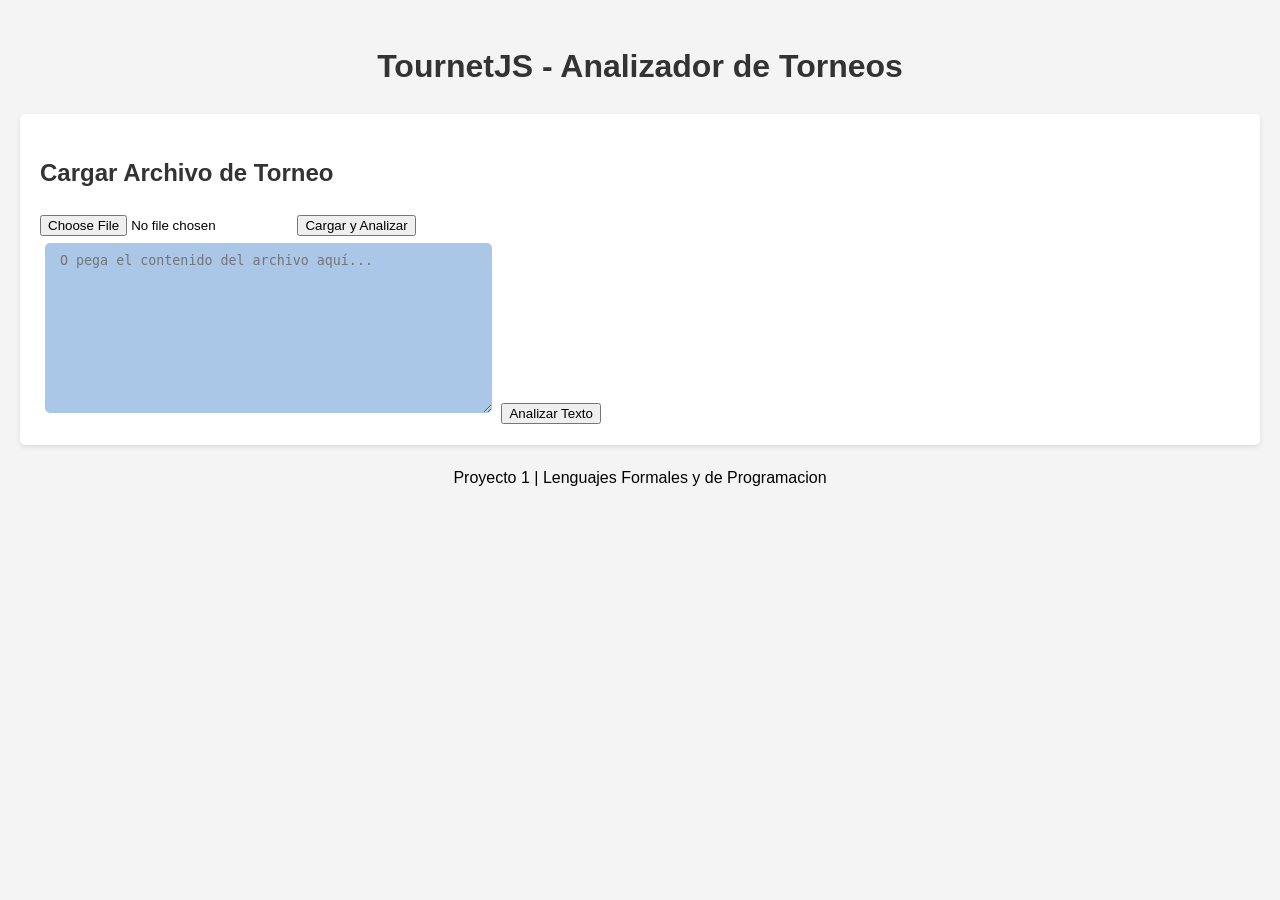
==== Proyecto 1/index.html @ e878b41d "Conexión de la UI con el analizador" ====
<!DOCTYPE html>
<html lang="es">
<head>
    <meta charset="UTF-8">
    <meta name="viewport" content="width=device-width, initial-scale=1.0">
    <title>TourneyJS - Analizador de Torneos</title>
    <link rel="stylesheet" href="styles.css">
</head>
<body>
    <header>
        <h1>TournetJS - Analizador de Torneos</h1>
    </header>

    <main>
        <section id="input-section">
            <h2>Cargar Archivo de Torneo</h2>
            <input type="file" id="fileInput" accept=".txt">
            <button onclick="cargarArchivo()">Cargar y Analizar</button>
            <br>
            <textarea id="codeInput" placeholder="O pega el contenido del archivo aquí..." rows="10" cols="50"></textarea>
            <button onclick="analizarTexto()">Analizar Texto</button>
        </section>

        <section id="results-section" style="display: none;">
            <h2>Resultados de Analisis</h2>
            <div id="tokens-container">
                <h3>Tokens Reconocidos</h3>
                <table id="tokens-table">
                    <thead>
                        <tr>
                            <th>No.</th>
                            <th>Lexema</th>
                            <th>Tipo</th>
                            <th>Linea</th>
                            <th>Columna</th>
                        </tr>
                    </thead>
                    <tbody>
                        <!--Tokens-->
                    </tbody>
                </table>
            </div>

            <div id="errors-container">
                <h3>Errores Lexicos</h3>
                <table id="errors-table">
                    <thead>
                        <tr>
                            <th>No.</th>
                            <th>Lexema</th>
                            <th>Tipo de Error</th>
                            <th>Descripcion</th>
                            <th>Linea</th>
                            <th>Columna</th>
                        </tr>
                    </thead>
                    <tbody>
                        <!--Errores-->
                    </tbody>
                </table>
            </div>
        </section>
    </main>

    <footer>
        <p>Proyecto 1 | Lenguajes Formales y de Programacion</p>
    </footer>

    <script src="styles.css"></script>
</body>
</html>
---- Proyecto 1/styles.css ----
body {
    font-family: Arial, sans-serif;
    margin: 0;
    padding: 20px;
    background-color: #f4f4f4;
    line-height: 1.6;
}

header, footer {
    text-align: center;
    margin-bottom: 20px;
}

h1, h2, h3 {
    color: #333;
}

#input-section, #results-section {
    background: white;
    padding: 20px;
    margin-bottom: 20px;
    border-radius: 5px;
    box-shadow: 0 2px 5px rgba(0,0,0,0.1);
}

textarea {
    background-color: #7aa8daa2;
    color: black;
    border: none;
    padding: 10px 15px;
    margin: 5px;
    border-radius: 5px;
    cursor: pointer;
}

button:hover {
    background-color: #29282a54;
}

table {
    width: 100%;
    border-collapse: collapse;
    margin-top: 15px;
}

th, td {
    border: 1px solid #ddd;
    padding: 8px;
    text-align: left;
}

th{
    background-color: #f2f2f2;
}

#errors-container {
    margin-top: 30px;
}
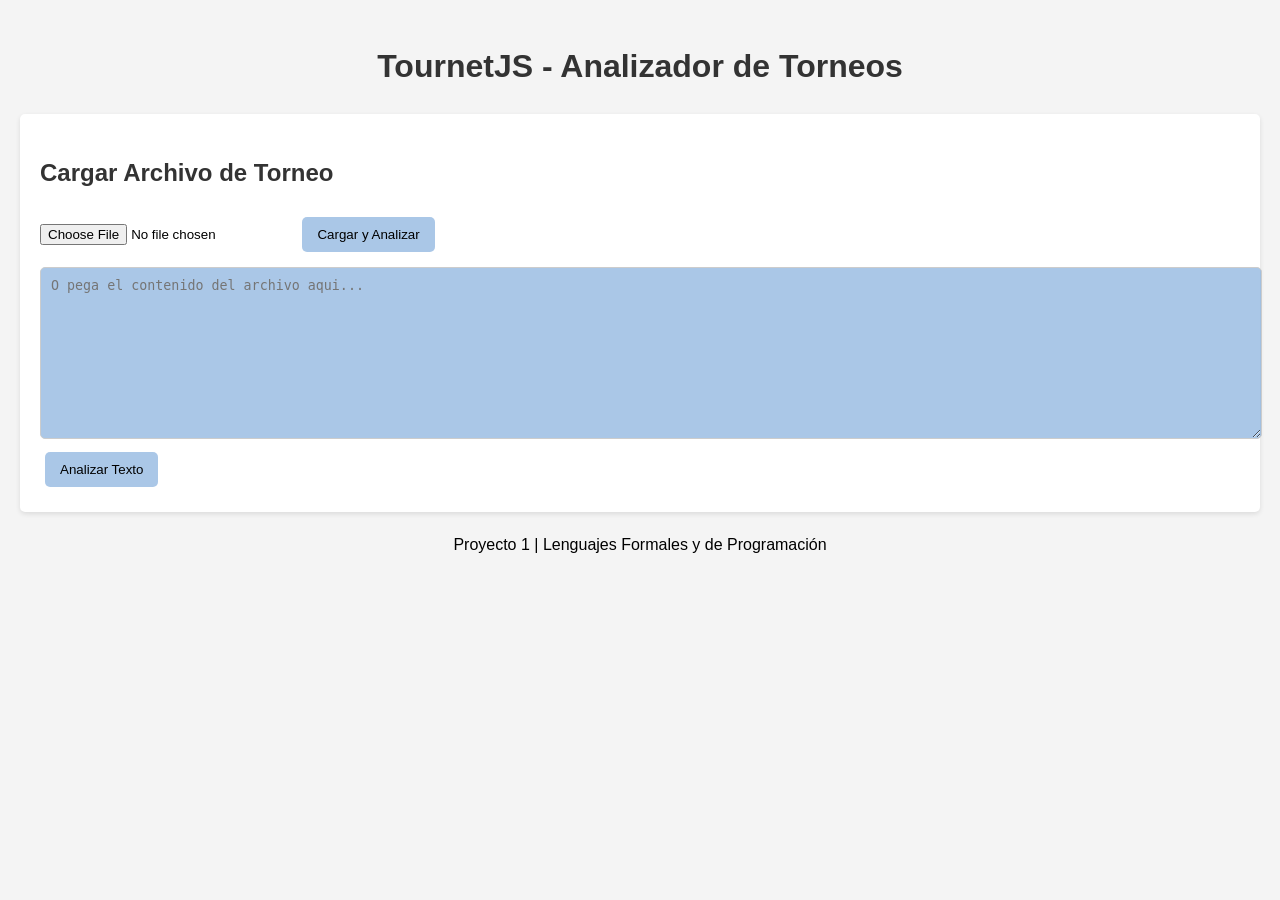
==== commit 3dc66061: "Clases del modelo de datos Se agregó diferentes clases para la estructura del torneo" ====
--- a/Proyecto 1/index.html
+++ b/Proyecto 1/index.html
@@ -17,7 +17,7 @@
             <input type="file" id="fileInput" accept=".txt">
             <button onclick="cargarArchivo()">Cargar y Analizar</button>
             <br>
-            <textarea id="codeInput" placeholder="O pega el contenido del archivo aquí..." rows="10" cols="50"></textarea>
+            <textarea id="codeInput" placeholder="O pega el contenido del archivo aqui..." rows="10" cols="50"></textarea>
             <button onclick="analizarTexto()">Analizar Texto</button>
         </section>
 
@@ -50,7 +50,7 @@
                             <th>Lexema</th>
                             <th>Tipo de Error</th>
                             <th>Descripcion</th>
-                            <th>Linea</th>
+                            <th>Línea</th>
                             <th>Columna</th>
                         </tr>
                     </thead>
@@ -63,9 +63,9 @@
     </main>
 
     <footer>
-        <p>Proyecto 1 | Lenguajes Formales y de Programacion</p>
+        <p>Proyecto 1 | Lenguajes Formales y de Programación</p>
     </footer>
 
-    <script src="styles.css"></script>
+    <script src="script.js"></script>
 </body>
 </html>
--- a/Proyecto 1/styles.css
+++ b/Proyecto 1/styles.css
@@ -26,6 +26,16 @@
 textarea {
     background-color: #7aa8daa2;
     color: black;
+    width: 100%;
+    margin-top: 10px;
+    border: 1px solid #ccc;
+    border-radius: 5px;
+    padding: 10px;
+}
+
+button {
+    background-color: #7aa8daa2;
+    color: black;
     border: none;
     padding: 10px 15px;
     margin: 5px;
@@ -49,7 +59,7 @@
     text-align: left;
 }
 
-th{
+th {
     background-color: #f2f2f2;
 }
 
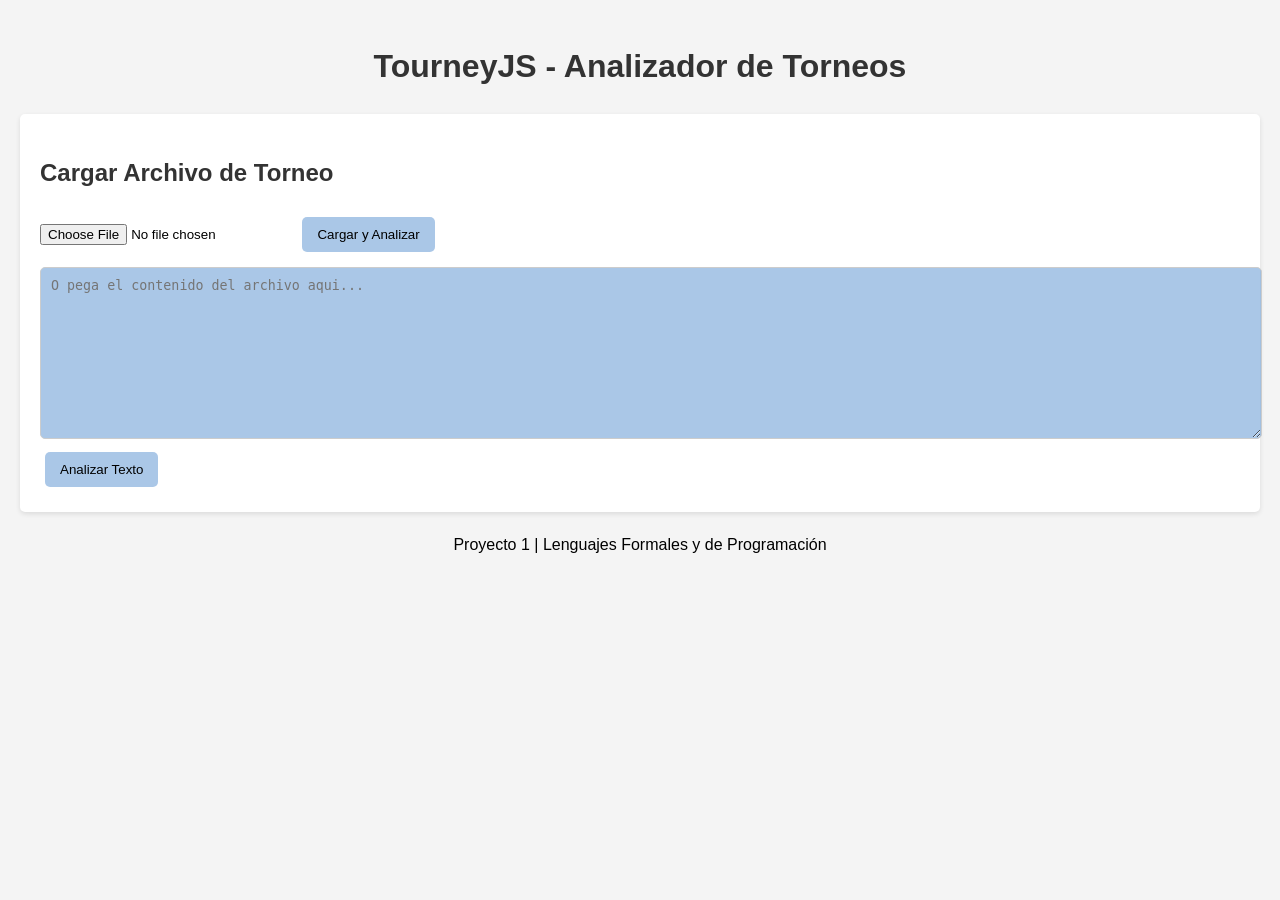
==== commit 48800e98: "Implementación de graphviz Se ha realizado la salida de un código para luego colocarla en graphviz o" ====
--- a/Proyecto 1/index.html
+++ b/Proyecto 1/index.html
@@ -8,7 +8,7 @@
 </head>
 <body>
     <header>
-        <h1>TournetJS - Analizador de Torneos</h1>
+        <h1>TourneyJS - Analizador de Torneos</h1>
     </header>
 
     <main>
@@ -23,6 +23,12 @@
 
         <section id="results-section" style="display: none;">
             <h2>Resultados de Analisis</h2>
+
+            <button id="btnGenerarReportes" onclick="generarReportes()" 
+                style="display: none; background-color: #28a745; color: white; margin-bottom: 20px;">
+                Generar Reportes
+            </button>
+
             <div id="tokens-container">
                 <h3>Tokens Reconocidos</h3>
                 <table id="tokens-table">
@@ -59,6 +65,11 @@
                     </tbody>
                 </table>
             </div>
+
+            <div id="reportes-container">
+                <!--reporteeeeees-->
+            </div>
+
         </section>
     </main>
 
@@ -66,6 +77,9 @@
         <p>Proyecto 1 | Lenguajes Formales y de Programación</p>
     </footer>
 
+    <script src="modelo.js"></script>
+    <script src="parser.js"></script>
     <script src="script.js"></script>
+    <script src="reportes.js"></script>
 </body>
 </html>
--- a/Proyecto 1/styles.css
+++ b/Proyecto 1/styles.css
@@ -65,4 +65,107 @@
 
 #errors-container {
     margin-top: 30px;
+}
+
+/* ESTILO PARA REPORTES */
+#reportes-container {
+    margin-top: 30px;
+    padding: 20px;
+    background: white;
+    border-radius: 5px;
+    box-shadow: 0 2px 5px rgba(0,0,0,0.1);
+}
+
+.reporte {
+    margin-bottom: 30px;
+    padding: 15px;
+    border: 1px solid #ddd;
+    border-radius: 5px;
+    background: #f9f9f9;
+}
+
+.reporte h3 {
+    color: #2c3e50;
+    border-bottom: 2px solid #3498db;
+    padding-bottom: 10px;
+    margin-top: 0;
+}
+
+.reporte table {
+    width: 100%;
+    background: white;
+    margin-top: 10px;
+}
+
+.reporte th {
+    background: #34495e;
+    color: white;
+    padding: 12px;
+}
+
+.reporte td {
+    padding: 10px;
+    border-bottom: 1px solid #ecf0f1;
+}
+
+.reporte tr:hover {
+    background: #ecf0f1;
+}
+
+.advertencia {
+    background-color: #fff3cd;
+    border: 1px solid #ffeaa7;
+    color: #856404;
+    padding: 10px;
+    border-radius: 5px;
+    margin-bottom: 20px;
+    font-size: 14px;
+}
+
+/* GRAPHVIZ */
+.graphviz-container {
+    margin-top: 20px;
+    padding: 15px;
+    background: white;
+    border-radius: 5px;
+    border: 1px solid #ddd;
+}
+
+.graphviz-container pre {
+    font-family: 'Courier New', monospace;
+    font-size: 12px;
+    line-height: 1.4;
+}
+
+.graphviz-container a {
+    color: #0066cc;
+    text-decoration: none;
+}
+
+.graphviz-container a:hover {
+    text-decoration: underline;
+}
+
+/* ESTILO PARA NOTIFICACIONES */
+.notificacion {
+    position: fixed;
+    top: 20px;
+    right: 20px;
+    background: #4CAF50;
+    color: white;
+    padding: 15px 20px;
+    border-radius: 5px;
+    box-shadow: 0 4px 8px rgba(0,0,0,0.2);
+    z-index: 1000;
+    animation: slideIn 0.3s ease-out;
+}
+
+@keyframes slideIn {
+    from { transform: translateX(100px); opacity: 0; }
+    to { transform: translateX(0); opacity: 1; }
+}
+
+@keyframes slideOut {
+    from { transform: translateX(0); opacity: 1; }
+    to { transform: translateX(100px); opacity: 0; }
 }
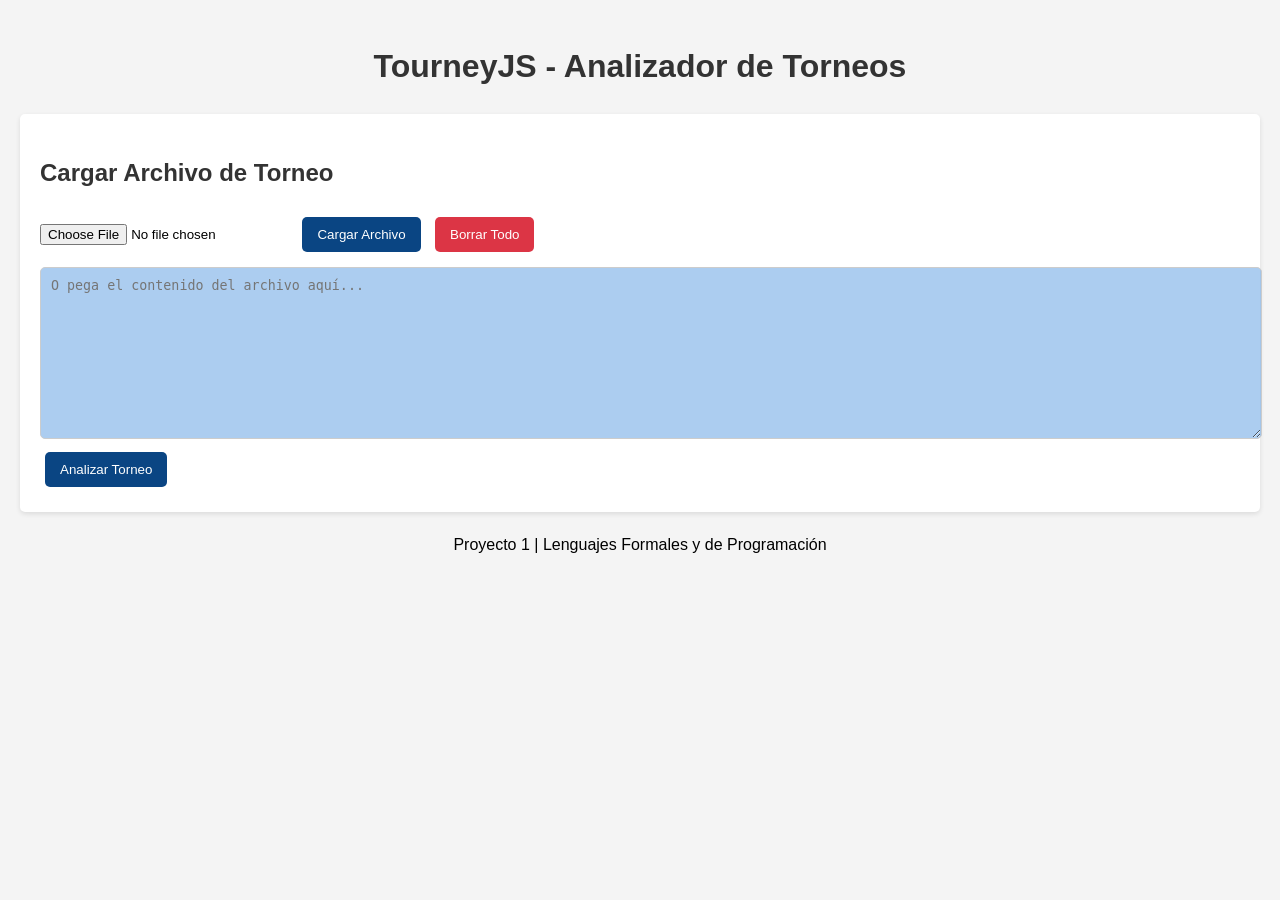
==== commit 8dd80804: "Mojoras en la visualización" ====
--- a/Proyecto 1/index.html
+++ b/Proyecto 1/index.html
@@ -15,19 +15,26 @@
         <section id="input-section">
             <h2>Cargar Archivo de Torneo</h2>
             <input type="file" id="fileInput" accept=".txt">
-            <button onclick="cargarArchivo()">Cargar y Analizar</button>
+            <button onclick="cargarArchivo()">Cargar Archivo</button>
+            <button onclick="limpiarTodo()" style="background-color: #dc3545; color: white;">Borrar Todo</button>
             <br>
-            <textarea id="codeInput" placeholder="O pega el contenido del archivo aqui..." rows="10" cols="50"></textarea>
-            <button onclick="analizarTexto()">Analizar Texto</button>
+            <textarea id="codeInput" placeholder="O pega el contenido del archivo aquí..." rows="10" cols="50"></textarea>
+            <button onclick="analizarTexto()">Analizar Torneo</button>
         </section>
+        
+        <section id="results-section" style="display: none;">
+            <h2>Resultados de Análisis</h2>
 
-        <section id="results-section" style="display: none;">
-            <h2>Resultados de Analisis</h2>
-
-            <button id="btnGenerarReportes" onclick="generarReportes()" 
-                style="display: none; background-color: #28a745; color: white; margin-bottom: 20px;">
-                Generar Reportes
-            </button>
+            <div id="action-buttons" style="margin-bottom: 20px;">
+                <button id="btnGenerarReportes" onclick="generarReportes()" 
+                    style="background-color: #28a745; color: white;">
+                    Generar Reportes
+                </button>
+                <button id="btnMostrarBracket" onclick="mostrarBracket()" 
+                    style="background-color: #17a2b8; color: white; display: none;">
+                    Mostrar Bracket Graphviz
+                </button>
+            </div>
 
             <div id="tokens-container">
                 <h3>Tokens Reconocidos</h3>
@@ -37,7 +44,7 @@
                             <th>No.</th>
                             <th>Lexema</th>
                             <th>Tipo</th>
-                            <th>Linea</th>
+                            <th>Línea</th>
                             <th>Columna</th>
                         </tr>
                     </thead>
@@ -48,14 +55,14 @@
             </div>
 
             <div id="errors-container">
-                <h3>Errores Lexicos</h3>
+                <h3>Errores Léxicos</h3>
                 <table id="errors-table">
                     <thead>
                         <tr>
                             <th>No.</th>
                             <th>Lexema</th>
                             <th>Tipo de Error</th>
-                            <th>Descripcion</th>
+                            <th>Descripción</th>
                             <th>Línea</th>
                             <th>Columna</th>
                         </tr>
@@ -67,7 +74,11 @@
             </div>
 
             <div id="reportes-container">
-                <!--reporteeeeees-->
+                <!--Reportes principales-->
+            </div>
+
+            <div id="bracket-container" style="display: none;">
+                <!--Bracket Graphviz-->
             </div>
 
         </section>
--- a/Proyecto 1/styles.css
+++ b/Proyecto 1/styles.css
@@ -24,8 +24,8 @@
 }
 
 textarea {
-    background-color: #7aa8daa2;
-    color: black;
+    background-color: #7db1e8a2;
+     color: black;
     width: 100%;
     margin-top: 10px;
     border: 1px solid #ccc;
@@ -34,17 +34,28 @@
 }
 
 button {
-    background-color: #7aa8daa2;
-    color: black;
+    background-color: #0a4583;
+    color: white;
     border: none;
     padding: 10px 15px;
     margin: 5px;
     border-radius: 5px;
     cursor: pointer;
+    transition: background-color 0.3s;
 }
 
 button:hover {
-    background-color: #29282a54;
+    background-color: #176cc6;
+}
+
+button:active {
+    transform: translateY(1px);
+}
+
+#action-buttons {
+    display: flex;
+    gap: 10px;
+    margin-bottom: 20px;
 }
 
 table {
@@ -93,23 +104,40 @@
 
 .reporte table {
     width: 100%;
-    background: white;
-    margin-top: 10px;
+    border-collapse: collapse;
+    margin: 15px 0;
+    font-size: 14px;
 }
 
 .reporte th {
-    background: #34495e;
+    background: #2c3e50;
     color: white;
     padding: 12px;
+    text-align: center;
+    font-weight: bold;
 }
 
 .reporte td {
     padding: 10px;
     border-bottom: 1px solid #ecf0f1;
+    text-align: center;
+}
+
+.reporte tr:nth-child(even) {
+    background-color: #f8f9fa;
 }
 
 .reporte tr:hover {
-    background: #ecf0f1;
+    background-color: #e9ecef;
+}
+
+.reporte .goleadores-table td:nth-child(5) {
+    text-align: left;
+}
+
+.reporte td:first-child {
+    font-weight: bold;
+    background-color: #f1f8ff;
 }
 
 .advertencia {
@@ -160,6 +188,26 @@
     animation: slideIn 0.3s ease-out;
 }
 
+/* ESTILOS PARA CONTENEDORES OCULTOS */
+#bracket-container {
+    margin-top: 30px;
+    padding: 20px;
+    background: white;
+    border-radius: 5px;
+    box-shadow: 0 2px 5px rgba(0,0,0,0.1);
+    border-left: 4px solid #17a2b8;
+}
+
+/* MEJORAS EN TABLAS */
+.reporte table tr td:nth-child(1) {
+    font-weight: bold;
+    background-color: #f8f9fa;
+}
+
+.reporte table tr:hover {
+    background-color: #e9ecef;
+}
+
 @keyframes slideIn {
     from { transform: translateX(100px); opacity: 0; }
     to { transform: translateX(0); opacity: 1; }
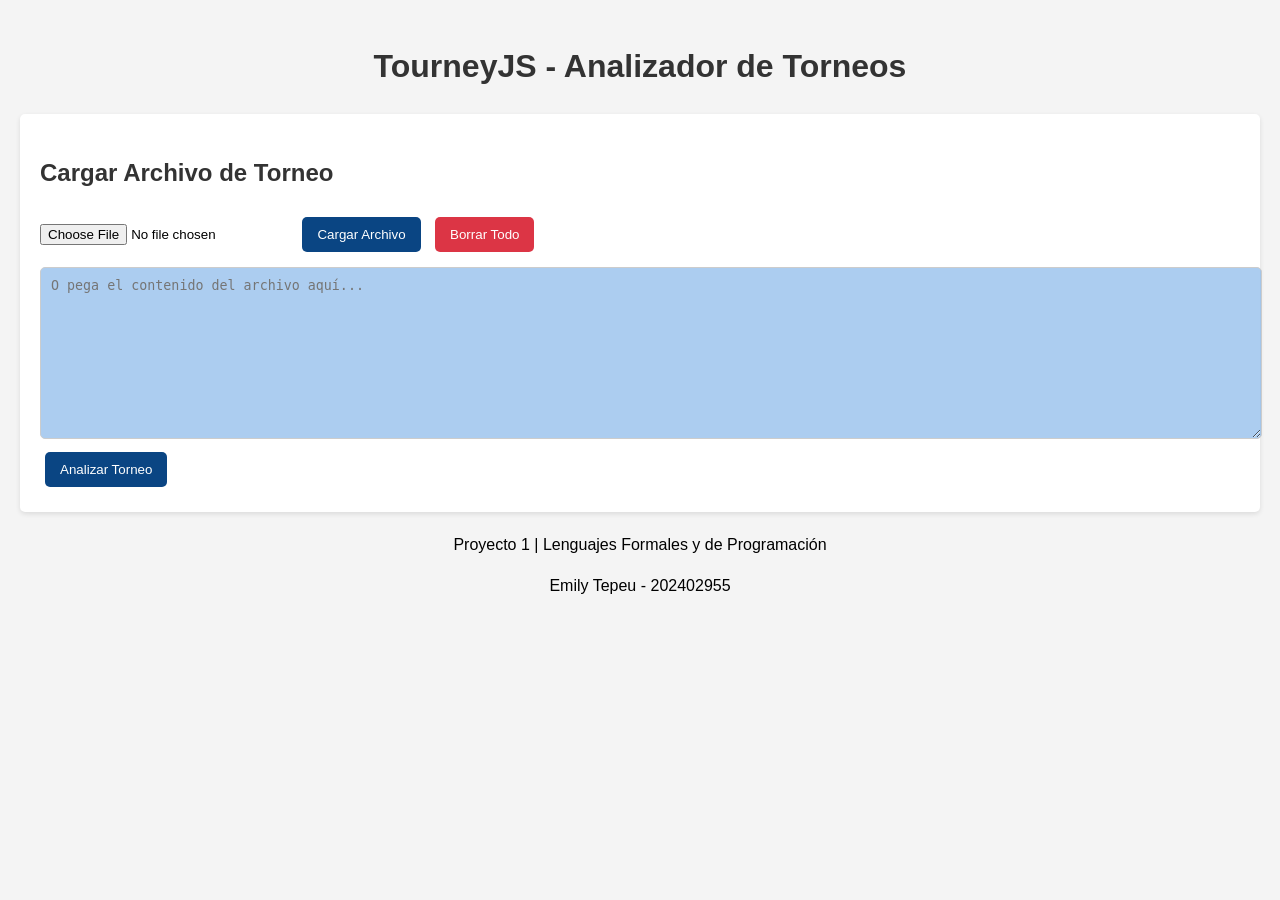
==== commit c46aa96b: "Código mejorado Se realizaron cambios en la generación del diagrama" ====
--- a/Proyecto 1/index.html
+++ b/Proyecto 1/index.html
@@ -86,6 +86,7 @@
 
     <footer>
         <p>Proyecto 1 | Lenguajes Formales y de Programación</p>
+        <p>Emily Tepeu - 202402955</p>
     </footer>
 
     <script src="modelo.js"></script>
